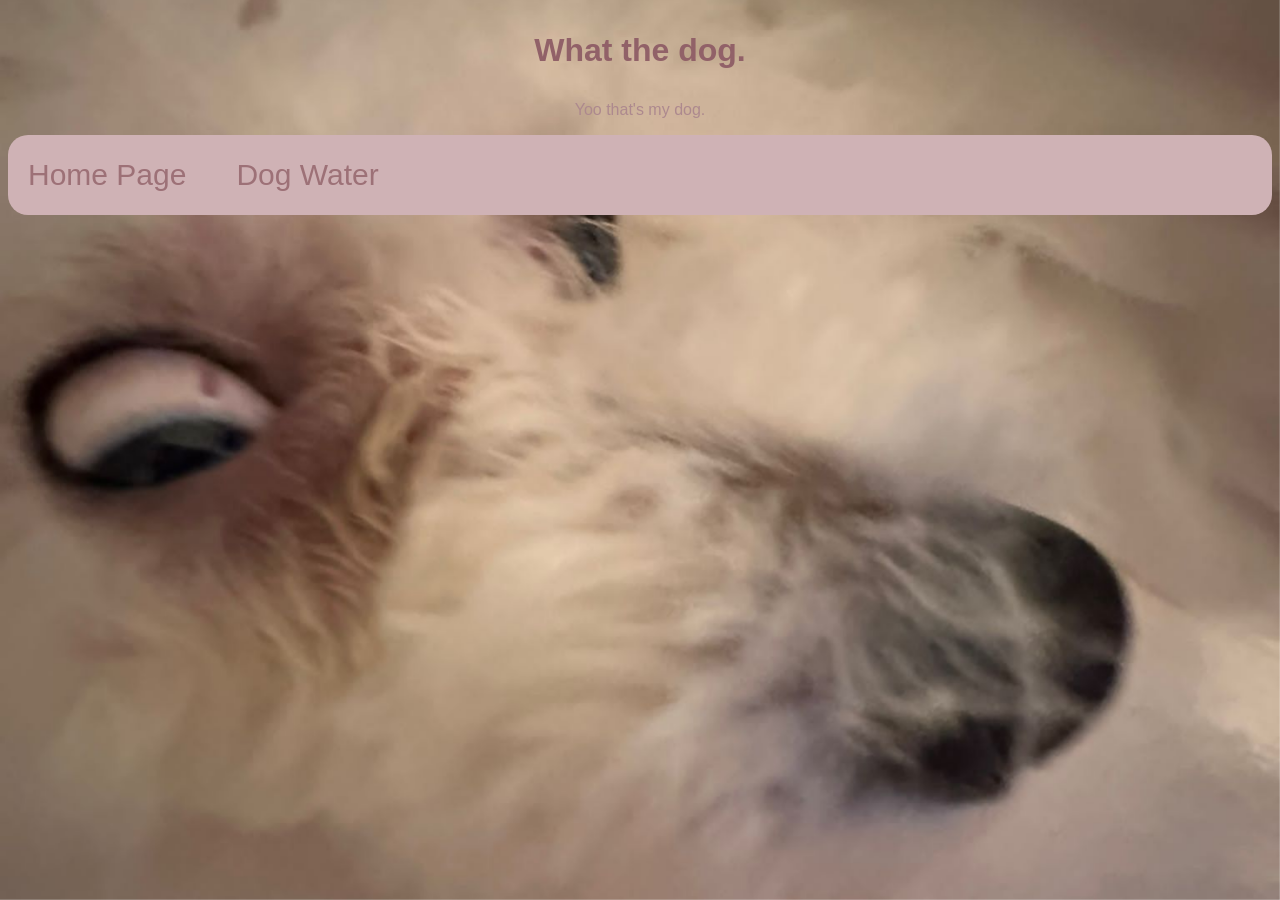
==== actualdog.html @ cfcc59f1 "efew" ====
<!DOCTYPE html>
<html lang="en">
<head>
    <meta charset="UTF-8">
    <meta name="viewport" content="width=device-width, initial-scale=1.0">
    <title>Example 2</title>
    <link rel="stylesheet" href="css/home.css">
</head>

<body>
    <img class="bg" src="dog.JPG">

    <audio autoplay loop>
    <source src="song.mp3" type="audio/mpeg">
    </audio>

    <h3>What the dog.</h3>
    <p class="info">Yoo that's my dog.</p>

    <div class="navBar">
        <a href="home.html" class="box-link">Home Page</a>
        <a href="dogwater.html" class = "box-link">Dog Water</a>
    </div>



</body>

</html>
---- css/home.css ----
body.norm{
    background-color: rgb(145, 97, 104);
    padding: 0px 20px;
}

.bg {
    position: fixed;
    top: 0;
    left: 0;
    width: 100%;
    height: 100%;
    object-fit: cover;
    z-index: -1;
}

h1{
    font-family: "san-serif", "Arial";
    color: rgb(207, 178, 181);
    text-align: center;
}

h3{
    font-family: "san-serif", "Arial";
    color: rgb(145, 97, 104);
    text-align: center;
    font-size: 200%;
}

.info{
    text-align: center;
}

p{
    font-family: "san-serif", Arial, Helvetica, sans-serif;
    color: rgb(173, 137, 142);
}

.start{
    text-align: center;
    border-bottom: 3px solid rgb(207, 178, 181);
}

h2{
    text-align: center;
    color: rgb(215, 190, 193);
    font-family: "san-serif", Arial, Helvetica, sans-serif;
}

.navBar{
    display: flex;
    font-family: "san-serif", Arial, Helvetica, sans-serif;
    padding: 10px;
    align-items: center;
    background-color: rgb(207, 178, 181);
    border-radius: 20px;
    width: auto;
    height: 60px;
    gap: 50px;
    margin-bottom: 30px;
    padding-left: 20px;
}

.boxing{
    display: auto;
    padding-top: 5px;
    padding-bottom: 35px;
    align-items: center;
    background-color: rgb(158, 114, 120);
    width: auto;
    height: auto;
    gap: flex;
    margin-bottom: auto;
    border-radius: 20px;
}

.box-link{
    display: flex;
    font-size: 30px;
    line-height: 60px;
    text-decoration: none;
    color: rgb(145, 97, 104);
    opacity: 0.8;
    font-weight: 400;
}

.box-link:hover {
    transform: scale(1.2);
    opacity: 1;
}




.frame{
    display: block;
    border-color: rgb(207, 178, 181);
    border-radius: 20px;
    margin: 0 auto;
    min-width: 500px;
    height: 500px
}

.frame1{
    display: block;
    border-color: rgb(207, 178, 181);
    border-radius: 20px;
    margin: 0 auto;
    min-width: 400px;
    height: 400px
}

.frame2{
    display: block;
    border-color: rgb(207, 178, 181);
    border-radius: 20px;
    margin: 0 auto;
    min-width: 480px;
    height: 480px
}

.frame3{
    display: block;
    border-color: rgb(207, 178, 181);
    border-radius: 20px;
    margin: 0 auto;
    min-width: 500px;
    height: 900px
}

.frame4{
    display: block;
    border-color: rgb(207, 178, 181);
    border-radius: 20px;
    margin: 0 auto;
    min-width: 400px;
    height: 600px
}

.frame5{
    display: block;
    border-color: rgb(207, 178, 181);
    border-radius: 20px;
    margin: 0 auto;
    min-width: 700px;
    height: 400px
}
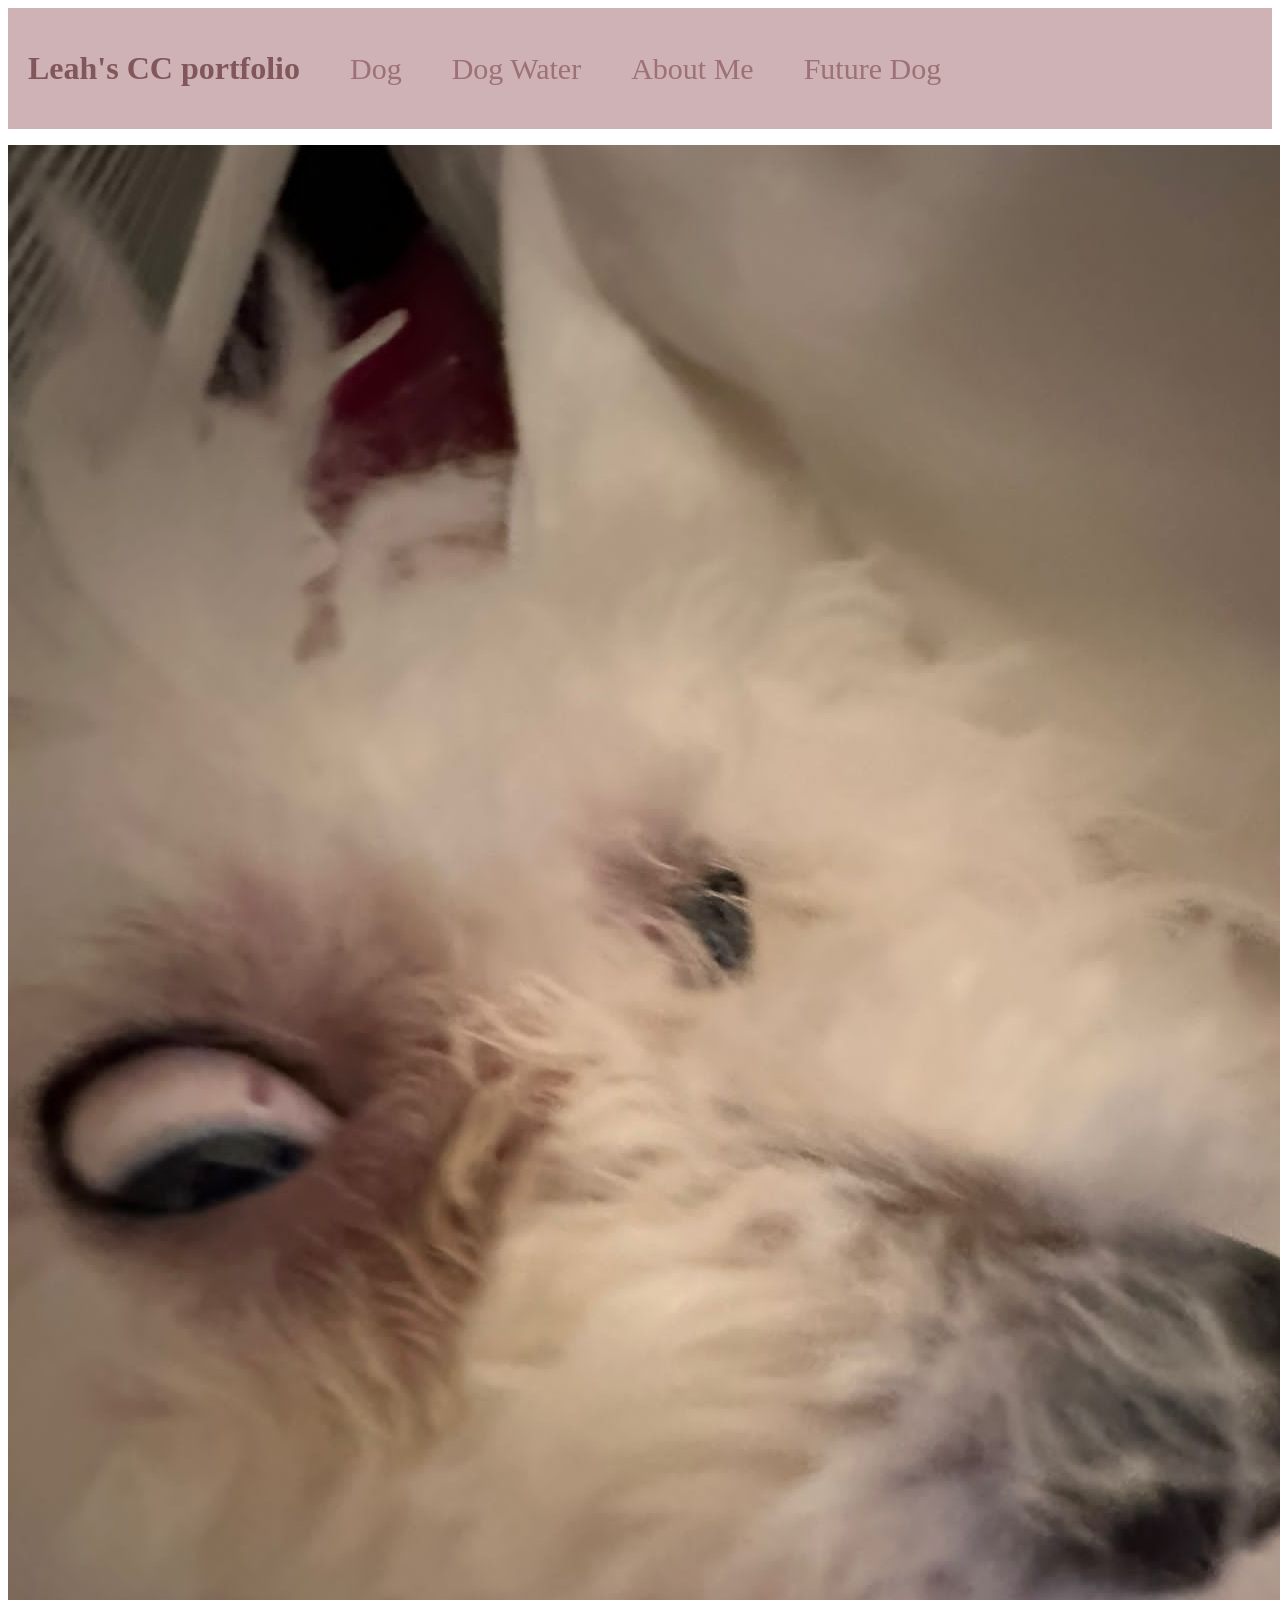
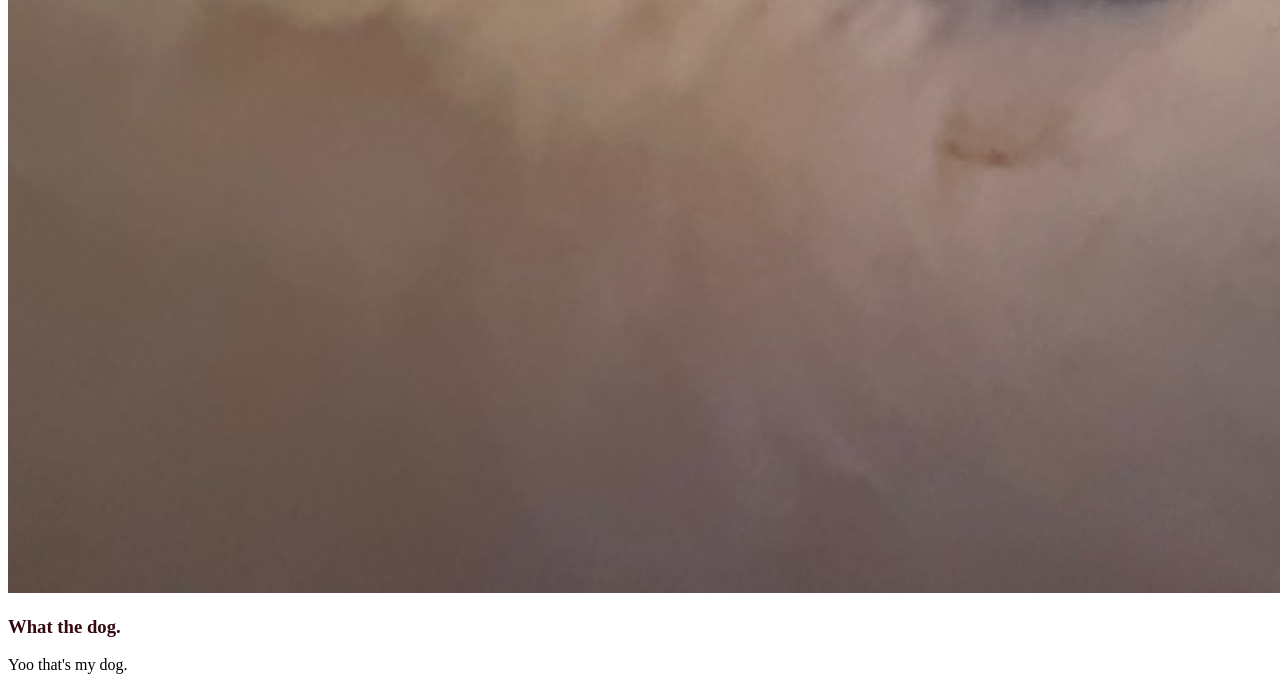
==== commit dd9c534d: "wefewf" ====
--- a/actualdog.html
+++ b/actualdog.html
@@ -6,6 +6,15 @@
     <title>Example 2</title>
     <link rel="stylesheet" href="css/home.css">
 </head>
+
+<div class="navBar">
+        <h1>Leah's CC portfolio</h1>
+        <a href="index.html" class="box-link">Dog</a>
+        <a href="dogwater.html" class="box-link">Dog Water</a>
+        <a href="aboutme.html" class="box-link">About Me</a>
+        <a href="futuredog.html" class="box-link">Future Dog</a>
+
+    </div>
 
 <body>
     <img class="bg" src="dog.JPG">
@@ -17,11 +26,6 @@
     <h3>What the dog.</h3>
     <p class="info">Yoo that's my dog.</p>
 
-    <div class="navBar">
-        <a href="home.html" class="box-link">Home Page</a>
-        <a href="dogwater.html" class = "box-link">Dog Water</a>
-    </div>
-
 
 
 </body>
--- a/css/home.css
+++ b/css/home.css
@@ -1,80 +1,105 @@
-body.norm{
+bg {
+    background-image: src="dog.JPG";
+}
+
+
+body.norm {
     background-color: rgb(145, 97, 104);
-    padding: 0px 20px;
-}
-
-.bg {
-    position: fixed;
-    top: 0;
-    left: 0;
+    margin: 0;
+    padding: 0;
+    font-family: "san-serif", Arial, Helvetica, sans-serif;
+}
+
+body.norm2 {
+    background-color: rgb(54, 9, 16);
+    margin: 0;
+    padding: 0;
+    font-family: "san-serif", Arial, Helvetica, sans-serif;
+}
+
+header {
+    height: 100vh;
+    display: grid;
+    grid-template-areas: "stack";
+    place-items: center;
+}
+
+header video {
+    grid-area: stack;
     width: 100%;
     height: 100%;
     object-fit: cover;
     z-index: -1;
-}
-
-h1{
-    font-family: "san-serif", "Arial";
+    opacity: 0.4;
+}
+
+header video2{
+    grid-area: stack;
+    width: 100%;
+    height: 100%;
+    object-fit: cover;
+    z-index: -1;
+    opacity: 0;
+}
+
+h1 {
+    color: rgb(129, 87, 91);
+    text-align: center;
+    margin: 1em 0;
+}
+
+h4 {
+    color: rgb(133, 35, 44);
+    text-align: center;
+}
+
+h5 {
+    color: rgb(54, 9, 16);
+    font-size: 200%;
+    text-align: center;
+    margin: 1em 0;
+}
+
+header .content {
+    grid-area: stack;
+    z-index: 1;
     color: rgb(207, 178, 181);
-    text-align: center;
-}
-
-h3{
-    font-family: "san-serif", "Arial";
+    font-size: 500%;
+    text-align: center;
+}
+
+h3 {
+   color: rgb(54, 9, 16);
+}
+
+h6 {
+    font-size: 100%;
     color: rgb(145, 97, 104);
-    text-align: center;
-    font-size: 200%;
-}
-
-.info{
-    text-align: center;
-}
-
-p{
-    font-family: "san-serif", Arial, Helvetica, sans-serif;
-    color: rgb(173, 137, 142);
-}
-
-.start{
-    text-align: center;
-    border-bottom: 3px solid rgb(207, 178, 181);
-}
-
-h2{
-    text-align: center;
-    color: rgb(215, 190, 193);
-    font-family: "san-serif", Arial, Helvetica, sans-serif;
-}
-
-.navBar{
-    display: flex;
-    font-family: "san-serif", Arial, Helvetica, sans-serif;
-    padding: 10px;
+}
+
+.navBar {
+    display: flex;
+    padding: 10px 20px;
     align-items: center;
     background-color: rgb(207, 178, 181);
-    border-radius: 20px;
-    width: auto;
-    height: 60px;
     gap: 50px;
-    margin-bottom: 30px;
-    padding-left: 20px;
-}
-
-.boxing{
-    display: auto;
-    padding-top: 5px;
-    padding-bottom: 35px;
-    align-items: center;
-    background-color: rgb(158, 114, 120);
-    width: auto;
-    height: auto;
-    gap: flex;
-    margin-bottom: auto;
-    border-radius: 20px;
-}
-
-.box-link{
-    display: flex;
+    margin: 0 auto 1em auto;
+    max-width: auto;
+    box-sizing: border-box;
+}
+
+.navBara {
+    display: flex;
+    padding: 10px 20px;
+    align-items: center;
+    background-color: rgb(133, 35, 44);
+    gap: 50px;
+    margin: 0 auto 1em auto;
+    max-width: auto;
+    box-sizing: border-box;
+}
+
+.box-link {
     font-size: 30px;
     line-height: 60px;
     text-decoration: none;
@@ -83,64 +108,138 @@
     font-weight: 400;
 }
 
+.box-link2 {
+    font-size: 30px;
+    line-height: 60px;
+    text-decoration: none;
+    color: rgb(54, 9, 16);
+    opacity: 0.8;
+    font-weight: 400;
+}
+
 .box-link:hover {
     transform: scale(1.2);
     opacity: 1;
 }
 
-
-
-
-.frame{
-    display: block;
-    border-color: rgb(207, 178, 181);
+.grid-wrapper {
+    display: flex;
+    justify-content: center;
+    align-items: center;
+    min-height: calc(100vh - 120px);
+    box-sizing: border-box;
+}
+
+.grid-container {
+    display: grid;
+    grid-template-columns: repeat(4, 1fr);
+    grid-template-rows: repeat(2, 1fr);
+    gap: 1em;
+    max-width: 1200px;
+    width: 100%;
+    height: 70vh;
+    grid-template-areas: 
+    "box-1 box-1 box-2 box-2"
+    "box-1 box-1 box-3 box-4";
+}
+
+.grid-container2 {
+    display: grid;
+    grid-template-columns: repeat(4, 1fr);
+    grid-template-rows: repeat(2, 1fr);
+    gap: 1em;
+    max-width: 1200px;
+    width: 100%;
+    height: 70vh;
+    grid-template-areas: 
+    "box-2 box-2 box-1 box-1"
+    "box-3 box-4 box-1 box-1";
+}
+
+.box {
+    background-color: pink;
+    color: white;
+    border-radius: 10px;
+    font-size: 2rem;
+    display: flex;
+    flex-direction: column;
+}
+
+.boxb {
+    background-color: rgb(133, 35, 44);
+    color: white;
+    border-radius: 10px;
+    font-size: 2rem;
+    display: flex;
+    flex-direction: column;
+}
+
+.box-1 {
+    display: flex;
+    justify-content: center;
+    align-items: center;
+    overflow: hidden;
+}
+
+.box-1 iframe {
+    width: 100%;
+    height: 100%;
+    max-width: 500px;
+    max-height: 500px;
     border-radius: 20px;
-    margin: 0 auto;
-    min-width: 500px;
-    height: 500px
-}
-
-.frame1{
-    display: block;
-    border-color: rgb(207, 178, 181);
+    border: 3px solid rgb(207, 178, 181);
+}
+
+.box-1a iframe {
+    width: 100%;
+    height: 100%;
+    max-width: 400px;
+    max-height: 400px;
     border-radius: 20px;
-    margin: 0 auto;
-    min-width: 400px;
-    height: 400px
-}
-
-.frame2{
-    display: block;
-    border-color: rgb(207, 178, 181);
+    border: 3px solid rgb(207, 178, 181);
+}
+
+.box-1b iframe {
+    width: 100%;
+    height: 100%;
+    max-width: 480px;
+    max-height: 480px;
     border-radius: 20px;
-    margin: 0 auto;
-    min-width: 480px;
-    height: 480px
-}
-
-.frame3{
-    display: block;
-    border-color: rgb(207, 178, 181);
-    border-radius: 20px;
-    margin: 0 auto;
-    min-width: 500px;
-    height: 900px
-}
-
-.frame4{
-    display: block;
-    border-color: rgb(207, 178, 181);
-    border-radius: 20px;
-    margin: 0 auto;
-    min-width: 400px;
-    height: 600px
-}
-
-.frame5{
-    display: block;
-    border-color: rgb(207, 178, 181);
-    border-radius: 20px;
-    margin: 0 auto;
-    min-width: 700px;
-    height: 400px
+    border: 3px solid rgb(207, 178, 181);
+}
+
+.box-2 {
+    padding: 1em;
+    display: flex;
+    flex-direction: column;
+    justify-content: flex-start;
+    align-items: flex-start;
+}
+
+.box-empty {
+    background-color: rgba(255, 192, 203, 0.3);
+    background-size: cover;
+    background-position: center;
+    background-repeat: no-repeat;
+}
+
+.box-img {
+    width: 100%;
+    height: 100%;
+    object-fit: cover;
+    border-radius: 10px;
+}
+
+.box p {
+    color: rgb(173, 129, 135);
+    font-size: 1rem;
+    margin: 0.5em 0 0 0;
+    line-height: 1.4;
+}
+
+.boxb p {
+    color: rgb(54, 9, 16);
+    font-size: 1rem;
+    margin: 0.5em 0 0 0;
+    line-height: 1.4;
 }
